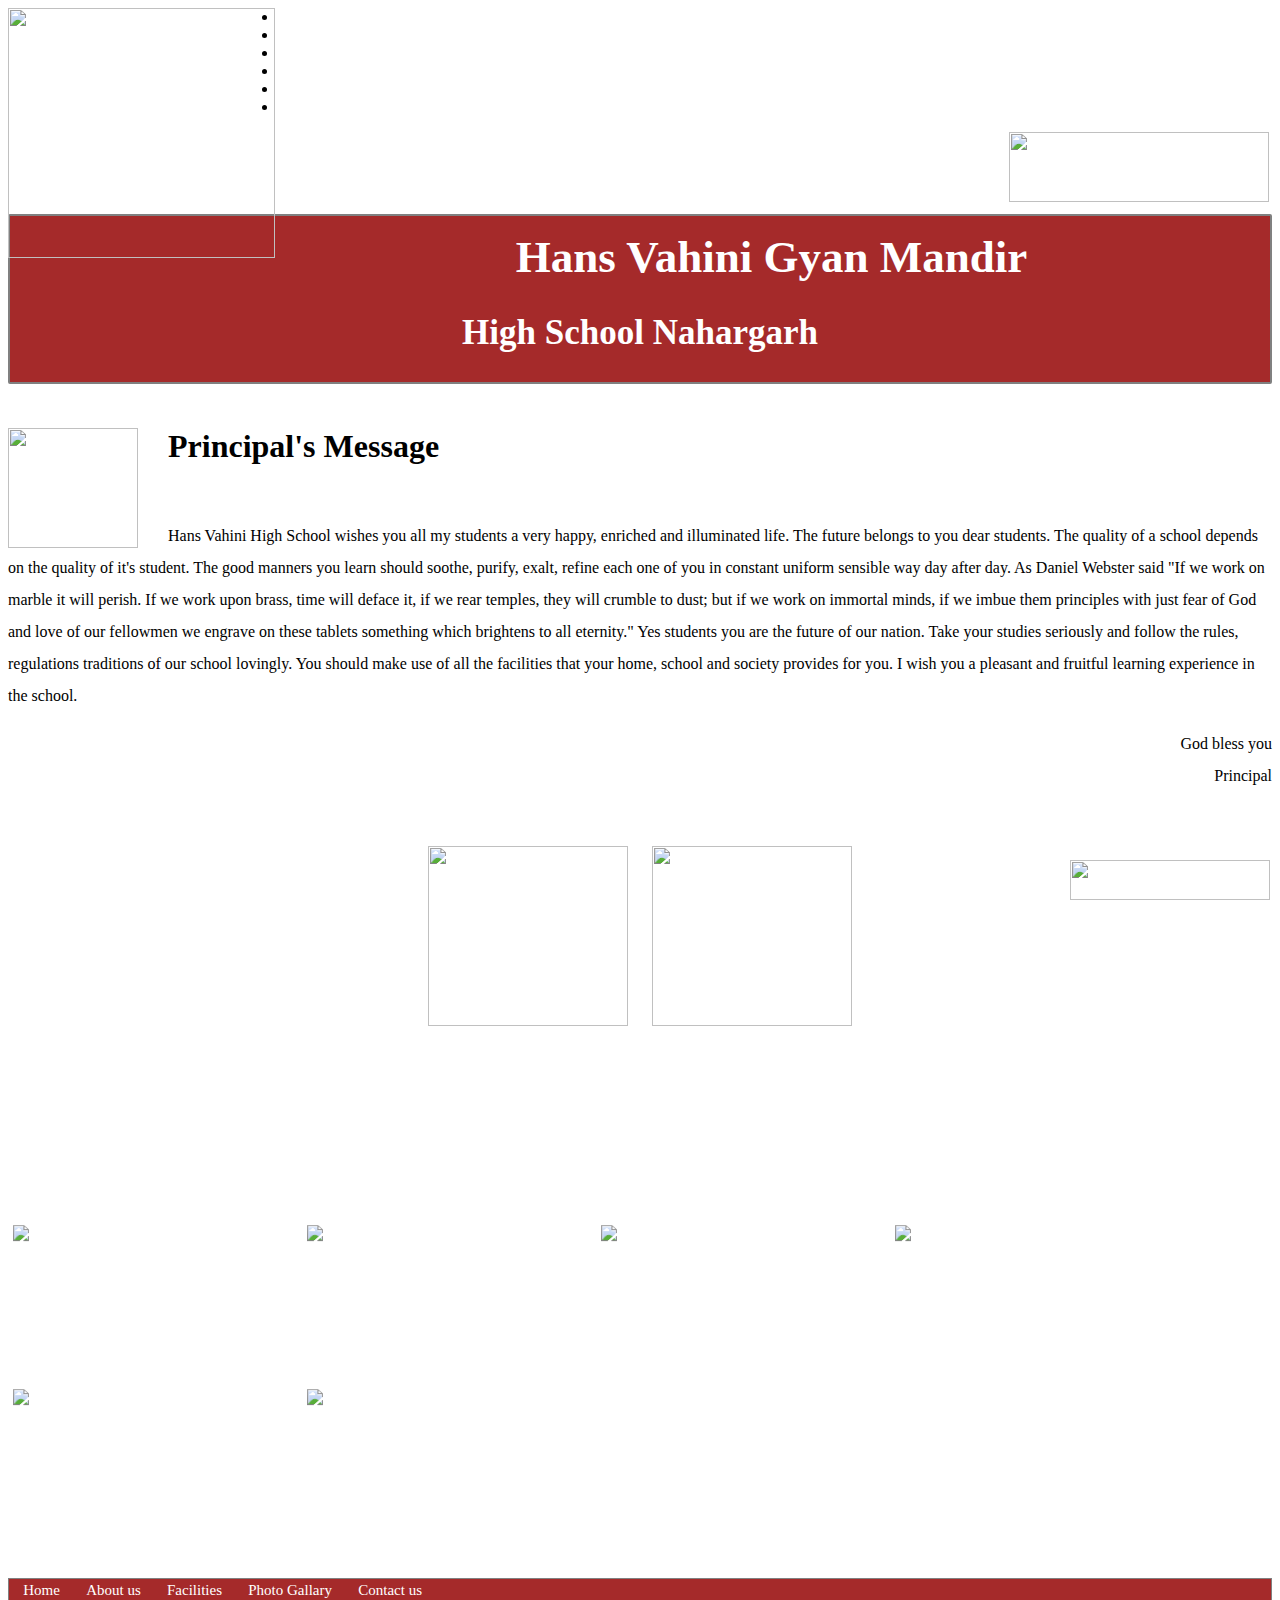
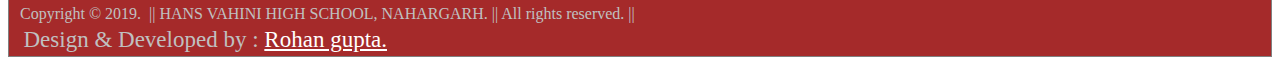
==== index.html @ d95f2a86 "pp" ====
<html>
<head>
<title>Hans Vahini Gyan Mandir</title>
<style type="text/css">
a:link{color:white;text-decoration:none;}
a:visited{color:white;text-decoration:none;}
a:hover{color:cadetblue;text-decoration: underline;}

</style>
<link rel="shortcut icon" href="pics/logo.png" type="image/x-icon">
<link href="tms.css" rel="stylesheet" type="text/css" />
<link href="style.css" rel="stylesheet" type="text/css">
<link href="media-queries.css" rel="stylesheet" type="text/css">


</head>

<body bgcolor="">

<div>
<div align="center" width="100%">
<img src="pics/logo.png"width="267px"height="250px" align="left"style="margin-bottom:10px">
</div><div align="center">
<div id="pointermenu">
<ul>
<li><a href="index.html" id="selected">Home</a></li>
<li><a href="about.html" >About Us</a></li>
<li><a href="facilities.html" >Facilities</a></li>
<li><a href="gallery.html" >Photo gallery</a></li>
<li><a href="contact.html" >Contact us</a></li>
<li><a href="#" id="rightcorner">&nbsp;</a></li>
</ul>
</div>
</div><a href="tel:+919993183133"><img style="margin-right:3px"src="pics/b1.png" width="260	"height="70" align="right"></a></div>
<br/>
<br/>
<br/>
<br/>
<div width="100%" style="background-color:brown;margin-top:10px; margin-bottom:5px; border-radius:2px;padding:5px;border:2px solid grey;"><h1 align="center"style="color:white; font-family:Arial Rounded MT Bold;font-size:45px;margin-top:10px; ">Hans Vahini Gyan Mandir</h1><h1 align="center" style="color:white; font-family:Arial Rounded MT Bold;font-size:35px; "> High School Nahargarh</h1>

</div>

<div id="pagewrap">
<div id="content">

<article class="post clearfix">

<br/>

<div>
<div align="center" width="100%"valign="top">
<img src="pics/pm.jpg" width="130px"height="120px" align="left" style="margin-right:30px"></div>
			<header>
				<h1 class="post-title">Principal's Message</h1>
			</header><br/>			
			<p style="line-height:2; font-family:candara">
Hans Vahini High School wishes you all my students a very happy, enriched and illuminated life. The future belongs to you dear students. The quality of a school depends on the quality of it's student. The good manners you learn should soothe, purify, exalt, refine each one of you in constant uniform sensible way day after day. As Daniel Webster said "If we work on marble it will perish. If we work upon brass, time will deface it, if we rear temples, they will crumble to dust; but if we work on immortal minds, if we imbue them principles with just fear of God and love of our fellowmen we engrave on these tablets something which brightens to all eternity." Yes students you are the future of our nation. Take your studies seriously and follow the rules, regulations traditions of our school lovingly. You should make use of all the facilities that your home, school and society provides for you. I wish you a pleasant and fruitful learning experience in the school.
<p style="line-height:2; font-family:candara"align="right">God bless you<br/>
      Principal</p>
<br/>

<div align="center"><img style="margin-top:10px; border-radius:2px;padding:10px;" src="pics/st2.jpg" width="200" height="180"/>
<img style="margin-top:10px; border-radius:2px;padding:10px;"src="pics/st1.jpg" width="200" height="180"/></div>
</p>




</div></article>
			
		
		
	</div>
	<aside id="sidebar">
		<section class="widget">
			<table>
				<tr><td>
				
				<marquee loop="40" scrollamount="2" scrolldelay="60" direction="up" onmouseover="this.stop()" onmouseout="this.start()" behavior="alternate" height="520px">
				<a href=""><img src="pics/aa.jpg" height="160" width="290"></a>
				<a href=""><img src="pics/a.jpg" height="160" width="290"></a>
				<a href=""><img src="pics/c.jpg" height="160" width="290"></a>
				<a href=""><img src="pics/d.jpg" height="160" width="290"></a>
				<a href=""><img src="pics/b.jpg" height="160" width="290"></a>
				<a href=""><img src="pics/f.jpg" height="160" width="290"></a>
				</td>
				</tr>								
			</table>
		</section>

	
	</aside></div>
	<!-- /#sidebar -->



<table bgcolor="brown" width="100%" height="5%" style="border:1px solid grey;" >
<tr bgcolor="brown" style="color:white;font-family:candara;font-size:15px;">	   
<td width="40%" align="left">
<a href="index.html">&nbsp;&nbsp;&nbsp;Home&nbsp;&nbsp;&nbsp;</a>
<a href="about.html">&nbsp;&nbsp;&nbsp;About us&nbsp;&nbsp;&nbsp;
<a href="facilities.html">&nbsp;&nbsp;&nbsp;Facilities&nbsp;&nbsp;&nbsp;
<a href="gallery.html">&nbsp;&nbsp;&nbsp;Photo Gallary&nbsp;&nbsp;&nbsp;
<a href="contact.html">&nbsp;&nbsp;&nbsp;Contact us&nbsp;&nbsp;&nbsp;
</td></tr><tr>
<tr style="color:silver;font-family:candara;font-size:16px;">
<td>&nbsp;&nbsp;Copyright &copy; 2019.&nbsp;&nbsp;|| HANS VAHINI HIGH SCHOOL, NAHARGARH. || All rights reserved.&nbsp;||
</td></tr><tr>
<td>
<div style="color:silver;font-size:23px;font-family:forte;">&nbsp;&nbsp;Design & Developed by : <a style="color:;font-size:23px;font-family:forte;"href="http://www.facebook.com/rohan.porwal.942"><u>Rohan gupta.</u></a></div>
 
<a href="https://m.me/rohan.porwal.942">
   <img src="pics/fb4.png"style="position:fixed;width: 200; height: 40px; bottom: 0px;right:10px;">
 </a>
</td>
</tr></table>
</body>
</html>
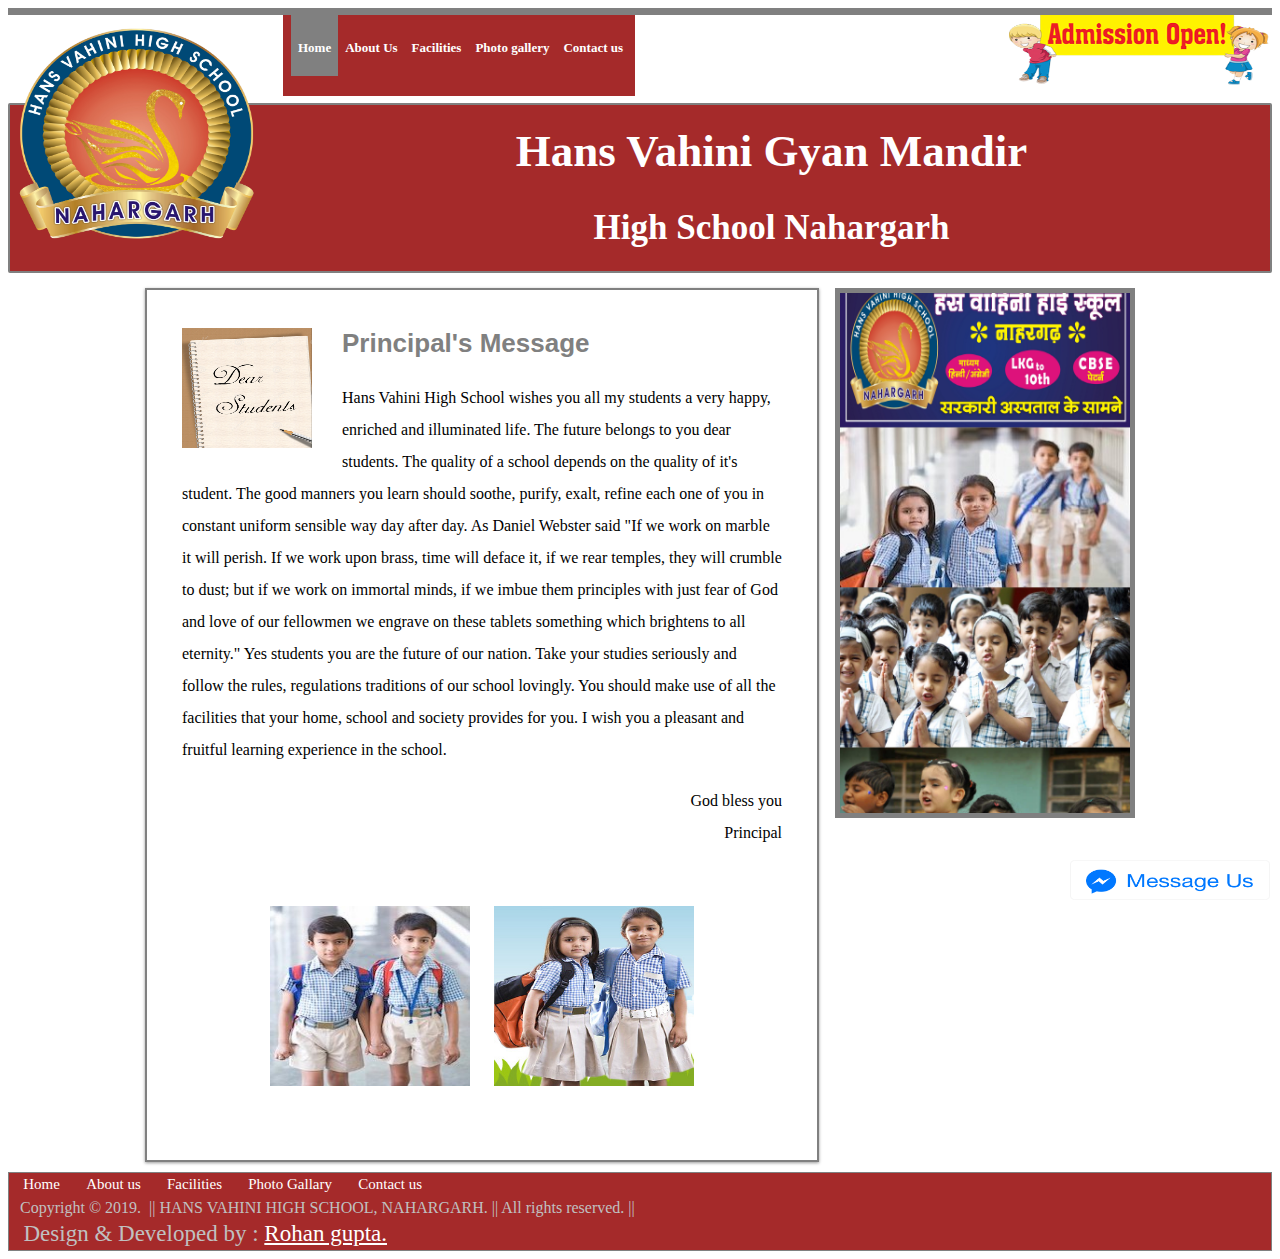
==== commit ab9e2249: "pp" ====
--- a/index.html
+++ b/index.html
@@ -1,4 +1,3 @@
-
 <html>
 <head>
 <title>Hans Vahini Gyan Mandir</title>
--- a/tms.css
+++ b/tms.css
@@ -0,0 +1,53 @@
+
+#pointermenu{
+border-top: 7px solid grey; /*optional border across top*/
+margin: 0;
+padding: 0;
+}
+
+#pointermenu ul{
+margin: 0;
+margin-left: 5px; /*menu offset from left edge of window*/
+float: left;
+padding-left: 8px;
+padding-bottom:20px;
+font: bold 13px Verdana;
+background-color: grey;
+background:brown url(media/leftround.gif) bottom left no-repeat; /*optional left round corner*/
+}
+
+* html #pointermenu ul{ /*IE6 only rule. Decrease ul left margin and add 1em bottom margin*/
+margin-bottom: 1em;
+margin-left: 7px; /*menu offset from left edge of window in IE*/
+}
+
+#pointermenu ul li{
+	
+display: inline;
+}
+
+
+#pointermenu ul li a{
+float: left;
+color: white;
+font-weight: bold;
+padding: 25px 7px 20px 7px;
+text-decoration: none;
+background: url(media/pointer.gif) bottom center no-repeat;
+}
+
+#pointermenu ul li a:visited{
+color: white;
+}
+
+
+#pointermenu ul li a:hover, #pointermenu ul li a#selected{ /*hover and selected link*/
+color: white;
+background-color: grey;
+}
+
+#pointermenu ul li a#rightcorner{
+padding-right: 0;
+padding-left: 2px;
+background: url(media/rightround.gif) bottom right no-repeat; /*optional right round corner*/
+}
--- a/style.css
+++ b/style.css
@@ -0,0 +1,163 @@
+/************************************************************************************
+RESET
+*************************************************************************************/
+
+
+/* set html5 elements to block */
+article, aside, details, figcaption, figure, footer, header, hgroup, menu, nav, section { 
+    display: block;
+}
+
+/************************************************************************************
+GENERAL STYLING
+*************************************************************************************/
+body {
+	font: .81em/150% Arial, Helvetica, sans-serif;
+	color: ;
+}
+a {
+	color: #026acb;
+	outline: none;
+}
+a:hover {
+	text-decoration: underline;
+}
+p {
+	margin: 0 0 1.2em;
+	padding: 0;
+}
+
+/* list */
+ul, ol {
+	margin: 1em 0 1.4em 24px;
+	padding: 0;
+	line-height: 140%;
+}
+li {
+	margin: 0 0 .5em 0;
+	padding: 0;
+}
+
+/* headings */
+h1, h2, h3, h4, h5, h6 {
+	line-height: 1.4em;
+	margin: 20px 0 .4em;
+	color: #000;
+	font-family:arial;
+}
+h1 {
+	font-size: 2em;
+	font-family:candara;
+	
+}
+h2 {
+	font-size: 1.6em;
+}
+h3 {
+	font-size: 1.4em;
+}
+h4 {
+	font-size: 1.2em;
+}
+h5 {
+	font-size: 1.1em;
+}
+h6 {
+	font-size: 1em;
+}
+
+
+/************************************************************************************
+STRUCTURE
+*************************************************************************************/
+#pagewrap {
+	width: 990px;
+	margin: 0 auto;
+}
+
+/************************************************************************************
+CONTENT
+*************************************************************************************/
+#content {
+	font: 16px Arial, Helvetica, sans-serif;
+	background:;
+	border:2px solid grey;
+	margin: 10px 0 10px;
+	padding: 20px 35px;
+	width: 600px;
+	float: left;
+
+	/* box shadow */
+	-webkit-box-shadow: 0 1px 3px rgba(0,0,0,.4);
+	-moz-box-shadow: 0 1px 3px rgba(0,0,0,.4);
+	box-shadow: 0 1px 3px rgba(0,0,0,.4);
+}
+
+/* post */
+.post {
+	margin-bottom: 40px;
+}
+.post-title {
+	text-align:left;
+	margin: 0 0 5px;
+	padding: 0;
+	color:grey;
+	font: bold 26px/120% Arial, Helvetica, sans-serif;
+}
+.post-title a {
+	text-decoration: none;
+	color: #000;
+}
+.post-meta {
+	margin: 0 0 10px;
+	font-size: 90%;
+}
+
+/* post image */
+.post-image {
+	margin: 0 0 15px;
+}
+
+/************************************************************************************
+SIDEBAR
+*************************************************************************************/
+#sidebar {
+
+	width: 300px;
+	float: right;
+	margin: 10px 0 0px;
+
+}
+
+.widget {
+	font-family:arial;
+	background:grey;
+	margin: 0 0 2px;
+	padding: 2px 2px;
+
+}
+
+.widgettitle {
+	font-family:arial;
+	color:chocolate;
+	margin: 0 0 5px;
+	padding: 0;	
+}
+
+
+/************************************************************************************
+FOOTER
+*************************************************************************************/
+#footer {
+	clear: both;
+	color: #ccc;
+	font-size: 85%;
+}
+#footer a {
+	color: #fff;
+}
+
+.clearfix {
+	display: block;
+	clear: both;
+}
--- a/media-queries.css
+++ b/media-queries.css
@@ -0,0 +1,133 @@
+/************************************************************************************
+smaller than 980
+*************************************************************************************/
+@media screen and (max-width: 980px) {
+
+	/* pagewrap */
+	#pagewrap {
+		width: 100%;
+	}
+
+	/* content */
+	#content {
+		width: 60%;
+		padding: 3% 4%;
+	}
+
+	/* sidebar */
+	#sidebar {
+		width: 30%;
+	}
+	#sidebar .widget {
+		padding: 8% 7%;
+		margin-bottom: 10px;
+
+	}
+
+	/* embedded videos */
+	.video embed,
+	.video object,
+	.video iframe {
+		width: 100%;
+		height: auto;
+		min-height: 300px;
+	}
+
+}
+
+/************************************************************************************
+smaller than 650
+*************************************************************************************/
+@media screen and (max-width: 650px) {
+
+	/* header */
+	#header {
+		height: auto;
+	}
+
+	/* search form */
+	#searchform {
+		position: absolute;
+		top: 5px;
+		right: 0;
+		z-index: 100;
+		height: 40px;
+	}
+	#searchform #s {
+		width: 70px;
+	}
+	#searchform #s:focus {
+		width: 150px;
+	}
+
+	/* main nav */
+	#main-nav {
+		position: static;
+	}
+
+	/* site logo */
+	#site-logo {
+		margin: 15px 100px 5px 0;
+		position: static;
+	}
+
+	/* site description */
+	#site-description {
+		margin: 0 0 15px;
+		position: static;
+	}
+
+	/* content */
+	#content {
+		width: auto;
+		float: none;
+		margin: 20px 0;
+	}
+
+	/* sidebar */
+	#sidebar {
+		width: 100%;
+		margin: 0;
+		float: none;
+	}
+	#sidebar .widget {
+		padding: 3% 4%;
+		margin: 0 0 10px;
+	}
+
+	/* embedded videos */
+	.video embed,
+	.video object,
+	.video iframe {
+		min-height: 250px;
+	}
+
+}
+
+/************************************************************************************
+smaller than 560
+*************************************************************************************/
+@media screen and (max-width: 480px) {
+
+	/* disable webkit text size adjust (for iPhone) */
+	html {
+		-webkit-text-size-adjust: none;
+	}
+
+	/* main nav */
+	#main-nav a {
+		font-size: 90%;
+		padding: 10px 8px;
+	}
+		#sidebar {
+		width: 100%;
+		margin: 0;
+		float: none;
+	}
+	#sidebar .widget {
+		padding: 3% 4%;
+		margin: 0 0 10px;
+	}
+
+}
+
